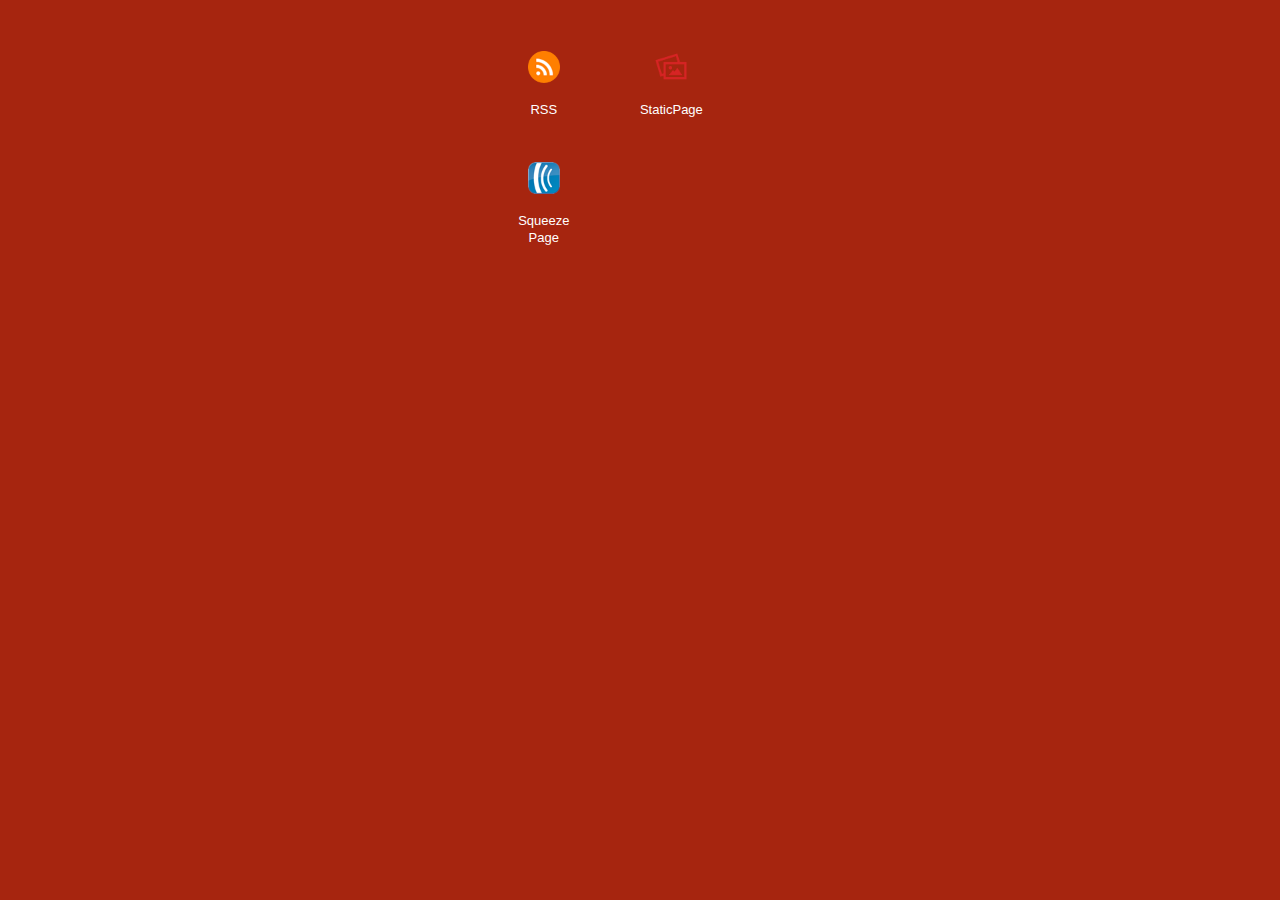
==== index.html @ b54c6444 "neha_12_Testweinarrrrrr_853" ====
<!DOCTYPE html PUBLIC "-//W3C//DTD XHTML 1.0 Transitional//EN" "http://www.w3.org/TR/xhtml1/DTD/xhtml1-transitional.dtd">

<html xmlns="http://www.w3.org/1999/xhtml">

<head>

<meta http-equiv="Content-Type" content="text/html; charset=utf-8" />

<title>Wooden Grid Menu Two List Items</title>

<meta name="viewport" content="width=device-width, initial-scale=1">



<link rel="stylesheet" href="css/jquery.mobile-1.4.0.css" />

<link rel="stylesheet" href="css/theme.css" />

<link rel="stylesheet" href="css/common_layout.css" />

<link rel="stylesheet" href="css/grid_menu.css" />

<link rel="stylesheet" href="css/custom-responsive.css" />

<link rel="stylesheet" href="css/temporary.css" />

<script src="js/jquery_1.9.1.js"></script>

<script src="js/jquery.mobile-1.4.0.js"></script>

<style type="text/css">

img {

	max-width:100%;

}

</style>

</head>



<body>

<!-- Start of first page -->

<div data-role="page" id="theme_layout" class="theme_bg">

<!-- Right Menu -->





<!-- Right Menu Ends Here -->

  <div data-role="header">

  <h1>Testweinarrrrrr</h1>

  </div>

  <!-- /header -->

  

  <div role="main" class="ui-content">

  <!-- Logo of app -->

    <div class="logo" align="center"><img src="images/logo.png" alt="logo" /></div>

  

  

  </div>

  <!-- /content -->

  

  <div data-role="footer">

		<div class="grid_menu">

			<div class="app_feature_list">
			<a  rel="external" data-ajax="flase"  class="item link" href="rss_4504.html">
																	<img src="images/rss_feeds.png " />
										</a>
		<a  rel="external" data-ajax="flase"  href="rss_4504.html">
				<label>RSS</label>
		</a>
	</div>

			<div class="app_feature_list">
			<a  rel="external" data-ajax="flase"  class="item link" href="staticpage_4505.html">
																	<img src="images/staticpage.png " />
										</a>
		<a  rel="external" data-ajax="flase"  href="staticpage_4505.html">
				<label>StaticPage</label>
		</a>
	</div>

			<div class="app_feature_list">
			<a  rel="external" data-ajax="flase"  class="item link" href="aweber_4506.html">
																	<img src="images/aweber.png " />
										</a>
		<a  rel="external" data-ajax="flase"  href="aweber_4506.html">
				<label>Squeeze Page</label>
		</a>
	</div>

	
     
</div>

<!-- <a onclick="window.open('video_1895.html','_self', 'location=yes')" class="ui-link ui-btn ui-icon-custom ui-btn-icon-top ui-btn-active" data-gourl="video_1895.html" rel="external" data-icon="custom" id="tab2" href="video_1895.html">Videos</a> -->


  </div>

  <!-- /footer --> 

</div>

<!-- /page --> 







</body>

</html>
---- css/theme.css ----
.theme_bg{
	background:#a6250f;
	min-width:320px;
	background-size:100%;
	background-position:center center;
}
.logo{
	padding-top:28%;
	transition:all ease .3s;
	margin: 0 auto;
}

.ui-footer {
    background: none repeat scroll 0 0 rgba(0, 0, 0, 0) !important;
    border-bottom-width: 0;
    border-left-width: 0;
    border-right-width: 0;
    border-top: medium none !important;
}
.owl-demo .item{
	width:70px;
	height:70px;
	display:table-cell;
	/*background:url(../images/icon_bg.png) no-repeat;*/
	vertical-align:middle;
	text-align:center;
}
.ui-header{
	background:url(../images/header_bg.png)  !important;
	border:none !important;
	
}
.ui-header a{
	box-shadow:none;
}
.ui-header .ui-title, .ui-footer .ui-title{
	text-shadow:none !important;
	color:#fff !important;
	font-size:24px;
	font-weight:normal;
	margin:0 23%;
}
.ui-icon-customrefresh:after {
	background-image: url("../images/refresh_icon.png");
	
}
.ui-icon-customrefresh:after{
	background-color:none;
	border:none;
	border-radius:none;
	height:42px;
	width:42px;
}
.ui-header .ui-btn-icon-notext{
	margin-top:11px;
}
.refresh_link,.help_link{
	border:none !important;
	background:none !important;
}
.refresh_link:hover,.refresh_link:active,.refresh_link:focus,.help_link:focus,.help_link:hover,.help_link:active{
	box-shadow:none !important;
}


/* custom setting of icons */
.app_feature_list a img{
	max-height:32px;
	max-width:32px;
}
<!--themebgcolor-->
---- css/common_layout.css ----
@font-face {
font-family:"Open Sans Light";
src:url("fonts/OpenSans-Light.eot?") format("eot"), url("fonts/OpenSans-Light.woff") format("woff"), url("fonts/OpenSans-Light.ttf") format("truetype"), url("fonts/OpenSans-Light.svg#OpenSans-Light") format("svg");
font-weight:normal;
font-style:normal;
}
@font-face {
font-family:"Open Sans";
src:url("fonts/OpenSans-Regular.eot?") format("eot"), url("fonts/OpenSans-Regular.woff") format("woff"), url("fonts/OpenSans-Regular.ttf") format("truetype"), url("fonts/OpenSans-Regular.svg#OpenSans") format("svg");
font-weight:normal;
font-style:normal;
}
@font-face {
font-family:"Open Sans Semibold";
src:url("fonts/OpenSans-Semibold.eot?") format("eot"), url("fonts/OpenSans-Semibold.woff") format("woff"), url("fonts/OpenSans-Semibold.ttf") format("truetype"), url("fonts/OpenSans-Semibold.svg#OpenSans-Semibold") format("svg");
font-weight:normal;
font-style:normal;
}
body {
	/*font-family:Open Sans,sans-serif;*/
	font-family:Arial, Helvetica, sans-serif !important;
	min-width:313px;
}
.clr{
	clear:both;
}
.app_feature_list{
	text-align:center;
	text-shadow:none;
	float:left;
	font-weight:normal;
	color:#fff !important;
	width:70px;
	/*font-family:Open Sans Semibold,sans-serif;*/
	font-family:Arial, Helvetica, sans-serif !important;
}
.app_feature_list label{
	height:36px;
	overflow:hidden;
	font-size:13px;
	word-wrap: break-word;
}

.no_data,.thankyou_msg{
	background: url(../images/header_bg.png);
    border-radius: 6px;
    display: block;
    margin: 6%;
    padding: 4%;
    text-align: center;
    width: 80%;
    text-shadow:none !important;
    text-transform: capitalize;
	color:#fff;
}
a.item{

   /* background-image: url("../images/icon_bg.png");*/
	background-repeat:no-repeat;
	background-size:100% 100%;
    display: table-cell;
    height: 70px;
    text-align: center;
    vertical-align: middle;
    width: 70px;
	color:#fff !important;

}
.app_feature_list a,.app_feature_list label{
	color:#fff;
	text-decoration:none;
}
.logo{
	padding:0px !important;
}
.logo img{
	display:none;
}
.white_wrap .app_feature_list label{
	height:auto;
	cursor:pointer;
}
.app_feature_list a{
	color:#fff !important;
	text-decoration:none;
	outline:none;
	cursor:pointer;
}

/* loader setting */
.ui-loader-default{
	background: none repeat scroll 0 0 #000000;
    height: 100%;
    left: 0;
    opacity: 0.4;
    position: fixed;
    top: 0 !important;
    width: 100%;
	margin:0px !important;
}


.ui-loader .ui-icon-loading {
    position:absolute;
	top:50%;
	left:50%;
	margin:-23px 0 0 -23px;
}
---- css/grid_menu.css ----
.grid_menu {
    margin: 0 auto;
    width: 320px;
}
.grid_menu  .app_feature_list{
	margin:0px 9%;
}
---- css/custom-responsive.css ----
@media (max-width: 1024px){
	.logo{
	padding:5% 0px 10%;
	}	
	.grid_menu{
		width:220px;
	}
}
@media (max-width: 768px){
	.logo{
	padding:28% 0px 20%;
		}	
}
@media (max-width: 650px){
	.logo {
    padding-top:4%;
    width: 410px;
	}
}
@media (max-width: 650px) and (min-width:550px){
	.logo {padding-bottom: 31%;padding-top: 2%;}
}

@media (max-width: 480px){
	.logo{
	padding:8% 0px 20%;
	width:370px;
	}	
}

@media (max-width: 320px){
	.logo {
    padding-top: 25%;
    width: 262px;
	}
	.grid_menu{
		width:228px;
	}
}
---- css/temporary.css ----
.ui-header{
	display:none !important;
}
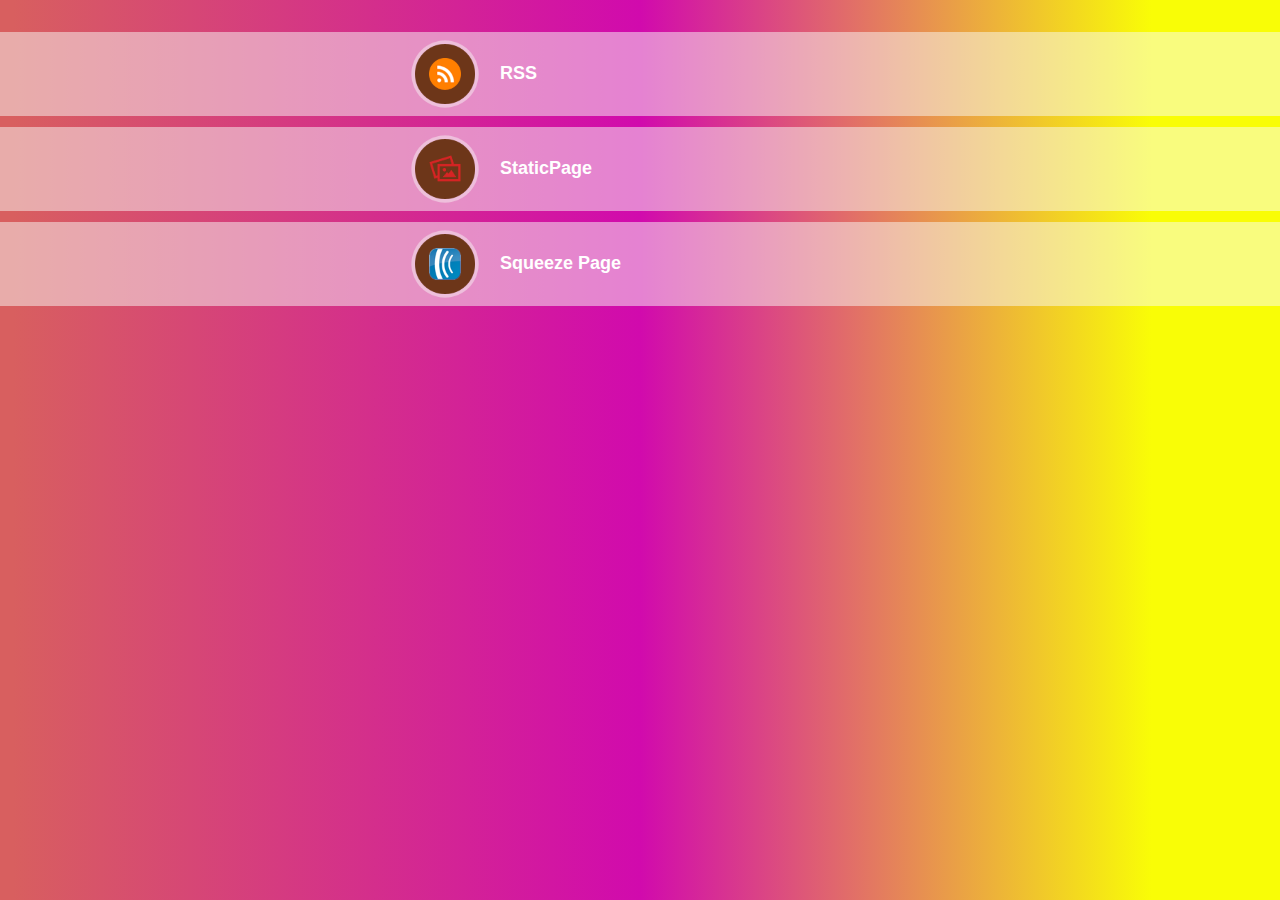
==== commit 4a1ffe14: "neha_12_Testweinarrrrrr_853" ====
--- a/index.html
+++ b/index.html
@@ -6,11 +6,11 @@
 
 <meta http-equiv="Content-Type" content="text/html; charset=utf-8" />
 
-<title>Wooden Grid Menu Two List Items</title>
+<title>List Menu</title>
 
 <meta name="viewport" content="width=device-width, initial-scale=1">
 
-
+<!-- Common Css Starts Here -->
 
 <link rel="stylesheet" href="css/jquery.mobile-1.4.0.css" />
 
@@ -18,11 +18,17 @@
 
 <link rel="stylesheet" href="css/common_layout.css" />
 
+
+
+<!-- Common Css Ends Here -->
+
 <link rel="stylesheet" href="css/grid_menu.css" />
 
 <link rel="stylesheet" href="css/custom-responsive.css" />
 
 <link rel="stylesheet" href="css/temporary.css" />
+
+<link rel="stylesheet" href="css/custom_responsive.css" />
 
 <script src="js/jquery_1.9.1.js"></script>
 
@@ -58,7 +64,7 @@
 
   <div data-role="header">
 
-  <h1>Testweinarrrrrr</h1>
+    <h1>Testweinarrrrrr</h1>
 
   </div>
 
@@ -84,40 +90,75 @@
 
   <div data-role="footer">
 
-		<div class="grid_menu">
+    <div class="list_menu">
+		<div class="white_wrap">
+		<div class="app_feature_list">
 
-			<div class="app_feature_list">
-			<a  rel="external" data-ajax="flase"  class="item link" href="rss_4504.html">
+						
+				<table cellpadding="0" cellspacing="0" border="0" align="center">
+					<tr>
+						<td>
+						
+							<a class="item link" rel="external" data-ajax="flase" href="rss_4504.html">
 																	<img src="images/rss_feeds.png " />
-										</a>
-		<a  rel="external" data-ajax="flase"  href="rss_4504.html">
-				<label>RSS</label>
-		</a>
+															</a>
+						</td>
+						<td>
+							<a href="rss_4504.html" rel="external" data-ajax="flase" >
+								<label>RSS</label>
+							</a>
+						</td>
+					</tr>
+				</table>
+			
+		</div>
+	</div>
+		<div class="white_wrap">
+		<div class="app_feature_list">
+
+						
+				<table cellpadding="0" cellspacing="0" border="0" align="center">
+					<tr>
+						<td>
+						
+							<a class="item link" rel="external" data-ajax="flase" href="staticpage_4505.html">
+																	<img src="images/staticpage.png " />
+															</a>
+						</td>
+						<td>
+							<a href="staticpage_4505.html" rel="external" data-ajax="flase" >
+								<label>StaticPage</label>
+							</a>
+						</td>
+					</tr>
+				</table>
+			
+		</div>
+	</div>
+		<div class="white_wrap">
+		<div class="app_feature_list">
+
+						
+				<table cellpadding="0" cellspacing="0" border="0" align="center">
+					<tr>
+						<td>
+						
+							<a class="item link" rel="external" data-ajax="flase" href="aweber_4506.html">
+																	<img src="images/aweber.png " />
+															</a>
+						</td>
+						<td>
+							<a href="aweber_4506.html" rel="external" data-ajax="flase" >
+								<label>Squeeze Page</label>
+							</a>
+						</td>
+					</tr>
+				</table>
+			
+		</div>
+	</div>
 	</div>
 
-			<div class="app_feature_list">
-			<a  rel="external" data-ajax="flase"  class="item link" href="staticpage_4505.html">
-																	<img src="images/staticpage.png " />
-										</a>
-		<a  rel="external" data-ajax="flase"  href="staticpage_4505.html">
-				<label>StaticPage</label>
-		</a>
-	</div>
-
-			<div class="app_feature_list">
-			<a  rel="external" data-ajax="flase"  class="item link" href="aweber_4506.html">
-																	<img src="images/aweber.png " />
-										</a>
-		<a  rel="external" data-ajax="flase"  href="aweber_4506.html">
-				<label>Squeeze Page</label>
-		</a>
-	</div>
-
-	
-     
-</div>
-
-<!-- <a onclick="window.open('video_1895.html','_self', 'location=yes')" class="ui-link ui-btn ui-icon-custom ui-btn-icon-top ui-btn-active" data-gourl="video_1895.html" rel="external" data-icon="custom" id="tab2" href="video_1895.html">Videos</a> -->
 
 
   </div>
--- a/css/theme.css
+++ b/css/theme.css
@@ -1,74 +1,156 @@
+body,body.ui-overlay-a{
+
+	background:url("../images/repeat_bg.jpg") repeat-y scroll 0 0 rgba(0, 0, 0, 0) !important;
+
+	background-size:100% 100% !important;
+
+}
+
+.theme_bg{
+
+	background:url(../images/theme_background.jpg) center bottom no-repeat;
+
+	min-width:320px;
+
+	background-size:100% ;
+
+}
+
+.logo{
+
+	padding-top:28%;
+
+	transition:all ease .3s;
+
+	margin: 0 auto;
+
+}
+
 
-.theme_bg{
-	background:#a6250f;
-	min-width:320px;
-	background-size:100%;
-	background-position:center center;
+
+.ui-footer {
+
+    background: none repeat scroll 0 0 rgba(0, 0, 0, 0) !important;
+
+    border-bottom-width: 0;
+
+    border-left-width: 0;
+
+    border-right-width: 0;
+
+    border-top: medium none !important;
+
 }
-.logo{
-	padding-top:28%;
-	transition:all ease .3s;
-	margin: 0 auto;
+
+.owl-demo .item{
+
+	width:70px;
+
+	height:70px;
+
+	display:table-cell;
+
+	background:url(../images/icon_bg.png) no-repeat;
+
+	vertical-align:middle;
+
+	text-align:center;
+
+	background-size:100% 100%;
+
 }
+
+.ui-header{
+
+	background:url(../images/header_bg.png) !important;
+
+	border:none !important;
+
+	
+
+}
+
+.ui-header .ui-title, .ui-footer .ui-title{
+
+	text-shadow:none !important;
+
+	color:#fff !important;
+
+	font-size:24px;
+
+	font-weight:normal;
+
+	margin:0 25%;
+
+}
+
+.ui-icon-customrefresh:after {
+
+	background-image: url("../images/refresh_icon.png");
+
+	
+
+}
+
+.ui-icon-customrefresh:after{
+
+	background-color:none;
+
+	border:none;
+
+	border-radius:none;
+
+	height:42px;
+
+	width:42px;
+
+}
+
+.ui-header .ui-btn-icon-notext{
+
+	margin-top:11px;
+
+}
+
+.refresh_link,.help_link{
+
+	border:none !important;
+
+	background:none !important;
+
+}
+
+.refresh_link:hover,.refresh_link:active,.refresh_link:focus,.help_link:focus,.help_link:hover,.help_link:active{
+
+	box-shadow:none !important;
+
+}
+
 
-.ui-footer {
-    background: none repeat scroll 0 0 rgba(0, 0, 0, 0) !important;
-    border-bottom-width: 0;
-    border-left-width: 0;
-    border-right-width: 0;
-    border-top: medium none !important;
+
+
+
+/* custom setting of icons */
+
+.app_feature_list a img{
+
+	max-height:32px;
+
+	max-width:32px;
+
 }
-.owl-demo .item{
-	width:70px;
-	height:70px;
-	display:table-cell;
-	/*background:url(../images/icon_bg.png) no-repeat;*/
-	vertical-align:middle;
-	text-align:center;
-}
-.ui-header{
-	background:url(../images/header_bg.png)  !important;
-	border:none !important;
-	
-}
-.ui-header a{
-	box-shadow:none;
-}
-.ui-header .ui-title, .ui-footer .ui-title{
-	text-shadow:none !important;
-	color:#fff !important;
-	font-size:24px;
-	font-weight:normal;
-	margin:0 23%;
-}
-.ui-icon-customrefresh:after {
-	background-image: url("../images/refresh_icon.png");
-	
-}
-.ui-icon-customrefresh:after{
-	background-color:none;
-	border:none;
-	border-radius:none;
-	height:42px;
-	width:42px;
-}
-.ui-header .ui-btn-icon-notext{
-	margin-top:11px;
-}
-.refresh_link,.help_link{
-	border:none !important;
-	background:none !important;
-}
-.refresh_link:hover,.refresh_link:active,.refresh_link:focus,.help_link:focus,.help_link:hover,.help_link:active{
-	box-shadow:none !important;
-}
+
 
+
+.theme_bg
+{
+	background-image:none;
+	background-repeat:no-repeat;
+	background-size:cover;	
+	background: linear-gradient(left , rgb(216, 95, 95) 1% , rgb(209, 10, 173) 50% , rgb(249, 253, 6) 90%);
+background: -o-linear-gradient(left , rgb(216, 95, 95) 1% , rgb(209, 10, 173) 50% , rgb(249, 253, 6) 90%);
+background: -ms-linear-gradient(left , rgb(216, 95, 95) 1% , rgb(209, 10, 173) 50% , rgb(249, 253, 6) 90%);
+background: -moz-linear-gradient(left , rgb(216, 95, 95) 1% , rgb(209, 10, 173) 50% , rgb(249, 253, 6) 90%);
+background: -webkit-linear-gradient(left , rgb(216, 95, 95) 1% , rgb(209, 10, 173) 50% , rgb(249, 253, 6) 90%);
+}
 
-/* custom setting of icons */
-.app_feature_list a img{
-	max-height:32px;
-	max-width:32px;
-}
-<!--themebgcolor-->
-
-
--- a/css/common_layout.css
+++ b/css/common_layout.css
@@ -51,11 +51,10 @@
     width: 80%;
     text-shadow:none !important;
     text-transform: capitalize;
-	color:#fff;
 }
 a.item{
 
-   /* background-image: url("../images/icon_bg.png");*/
+    background-image: url("../images/icon_bg.png");
 	background-repeat:no-repeat;
 	background-size:100% 100%;
     display: table-cell;
@@ -78,7 +77,6 @@
 }
 .white_wrap .app_feature_list label{
 	height:auto;
-	cursor:pointer;
 }
 .app_feature_list a{
 	color:#fff !important;
@@ -86,6 +84,7 @@
 	outline:none;
 	cursor:pointer;
 }
+
 
 /* loader setting */
 .ui-loader-default{
--- a/css/grid_menu.css
+++ b/css/grid_menu.css
@@ -1,8 +1,32 @@
-
-.grid_menu {
-    margin: 0 auto;
-    width: 320px;
+.white_wrap{
+	background:url(../images/header_bg.png);
+	margin-bottom:11px;
+	padding:7px 0px;
 }
-.grid_menu  .app_feature_list{
-	margin:0px 9%;
+.white_wrap table tr td:first-child{
+	padding-right:20px;
+	width:70px;
+	padding-left:20px;
+}
+.white_wrap table{
+	width:500px;
+}
+.white_wrap table tr td{
+	vertical-align:middle;
+	text-align:left;
+}
+.white_wrap .app_feature_list{
+	float:none;
+	width:auto;
+}
+.white_wrap .app_feature_list label{
+	margin-bottom:0px;
+	height:auto;
+	cursor:pointer;
+}
+.app_feature_list label {
+    font-size: 18px;
+    font-weight: 600;
+    height: 36px;
+    overflow: hidden;
 }--- a/css/custom-responsive.css
+++ b/css/custom-responsive.css
@@ -2,9 +2,6 @@
 	.logo{
 	padding:5% 0px 10%;
 	}	
-	.grid_menu{
-		width:220px;
-	}
 }
 @media (max-width: 768px){
 	.logo{
@@ -16,9 +13,9 @@
     padding-top:4%;
     width: 410px;
 	}
-}
-@media (max-width: 650px) and (min-width:550px){
-	.logo {padding-bottom: 31%;padding-top: 2%;}
+	.white_wrap table {
+    width: 400px;
+	}
 }
 
 @media (max-width: 480px){
@@ -26,14 +23,17 @@
 	padding:8% 0px 20%;
 	width:370px;
 	}	
+	.white_wrap table {
+    width: 340px;
+	}
 }
 
-@media (max-width: 320px){
+@media (max-width: 350px){
 	.logo {
     padding-top: 25%;
     width: 262px;
 	}
-	.grid_menu{
-		width:228px;
+	.white_wrap table {
+    width: 300px;
 	}
 }--- a/css/custom_responsive.css
+++ b/css/custom_responsive.css
@@ -0,0 +1,38 @@
+@media (max-width: 1024px){
+	.logo{
+	padding-top:4%;
+	}	
+	
+}
+@media (max-width: 1024px) and (min-width:950px){
+	.theme_bg{background:url("../images/theme_background.jpg") repeat scroll center -310px / 100% auto rgba(0, 0, 0, 0)}
+}
+@media (max-width: 768px){
+	.logo{
+	padding-top:9%;
+		}	
+	
+}
+@media (max-width: 650px){
+	.logo {
+    padding-top: 14%;
+    width: 410px;
+	}
+	
+}
+@media (max-width: 650px) and (min-width:550px){
+	.theme_bg{background:url("../images/theme_background.jpg") no-repeat scroll center bottom / 100% auto rgba(0, 0, 0, 0);}
+}
+@media (max-width: 480px){
+	.logo{
+	padding-top:4%;
+	width:370px;
+	}	
+}
+
+@media (max-width: 320px){
+	.logo {
+    padding-top: 8%;
+    width: 262px;
+	}
+}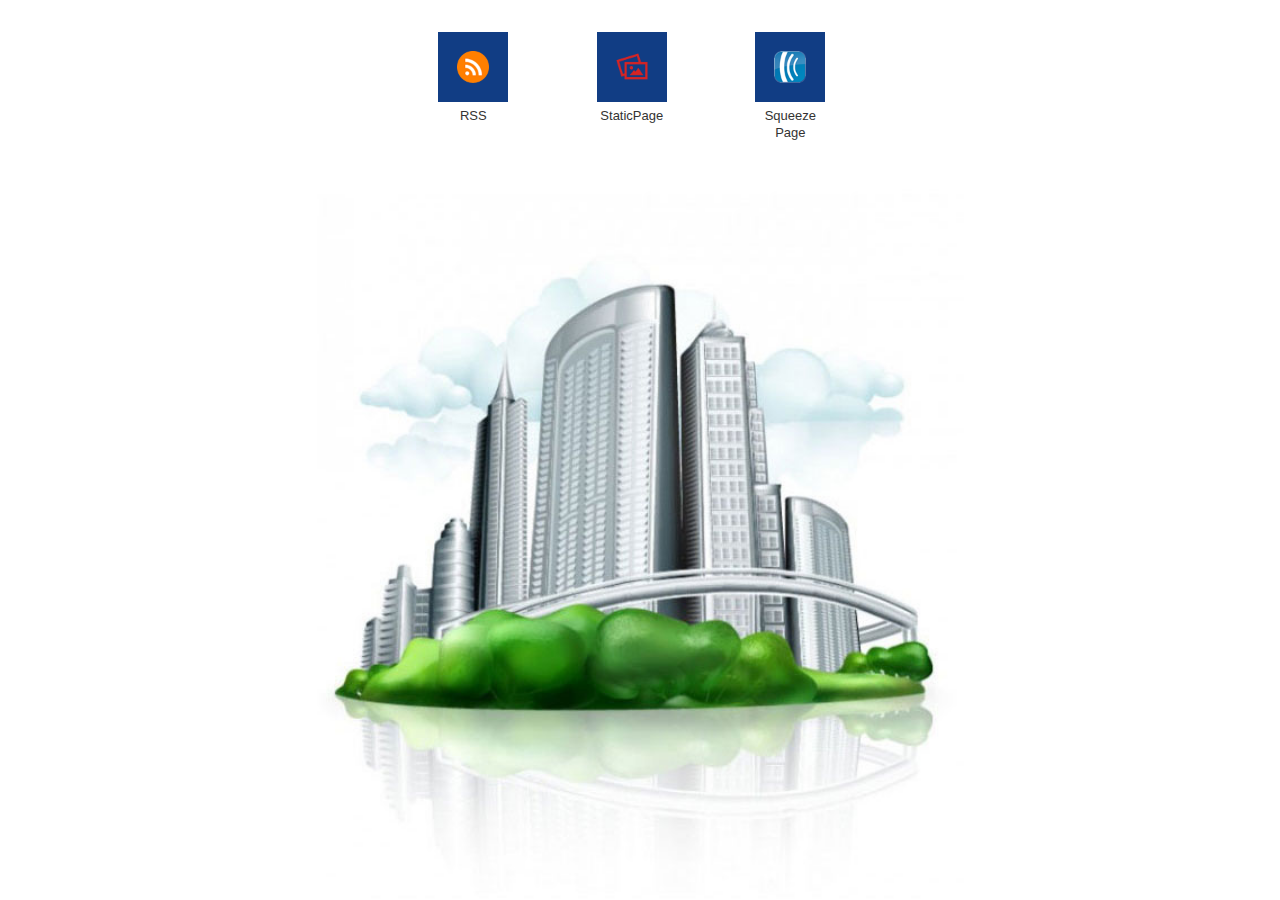
==== commit dcb2782c: "neha_12_Testweinarrrrrr_853" ====
--- a/index.html
+++ b/index.html
@@ -6,11 +6,11 @@
 
 <meta http-equiv="Content-Type" content="text/html; charset=utf-8" />
 
-<title>List Menu</title>
+<title>Wooden Grid Menu</title>
 
 <meta name="viewport" content="width=device-width, initial-scale=1">
 
-<!-- Common Css Starts Here -->
+
 
 <link rel="stylesheet" href="css/jquery.mobile-1.4.0.css" />
 
@@ -18,17 +18,11 @@
 
 <link rel="stylesheet" href="css/common_layout.css" />
 
-
-
-<!-- Common Css Ends Here -->
-
 <link rel="stylesheet" href="css/grid_menu.css" />
 
 <link rel="stylesheet" href="css/custom-responsive.css" />
 
 <link rel="stylesheet" href="css/temporary.css" />
-
-<link rel="stylesheet" href="css/custom_responsive.css" />
 
 <script src="js/jquery_1.9.1.js"></script>
 
@@ -90,75 +84,37 @@
 
   <div data-role="footer">
 
-    <div class="list_menu">
-		<div class="white_wrap">
-		<div class="app_feature_list">
+	<div class="grid_menu">
 
-						
-				<table cellpadding="0" cellspacing="0" border="0" align="center">
-					<tr>
-						<td>
-						
-							<a class="item link" rel="external" data-ajax="flase" href="rss_4504.html">
+			<div class="app_feature_list">
+			<a  rel="external" data-ajax="flase"  class="item link" href="rss_4504.html">
 																	<img src="images/rss_feeds.png " />
-															</a>
-						</td>
-						<td>
-							<a href="rss_4504.html" rel="external" data-ajax="flase" >
-								<label>RSS</label>
-							</a>
-						</td>
-					</tr>
-				</table>
-			
-		</div>
-	</div>
-		<div class="white_wrap">
-		<div class="app_feature_list">
-
-						
-				<table cellpadding="0" cellspacing="0" border="0" align="center">
-					<tr>
-						<td>
-						
-							<a class="item link" rel="external" data-ajax="flase" href="staticpage_4505.html">
-																	<img src="images/staticpage.png " />
-															</a>
-						</td>
-						<td>
-							<a href="staticpage_4505.html" rel="external" data-ajax="flase" >
-								<label>StaticPage</label>
-							</a>
-						</td>
-					</tr>
-				</table>
-			
-		</div>
-	</div>
-		<div class="white_wrap">
-		<div class="app_feature_list">
-
-						
-				<table cellpadding="0" cellspacing="0" border="0" align="center">
-					<tr>
-						<td>
-						
-							<a class="item link" rel="external" data-ajax="flase" href="aweber_4506.html">
-																	<img src="images/aweber.png " />
-															</a>
-						</td>
-						<td>
-							<a href="aweber_4506.html" rel="external" data-ajax="flase" >
-								<label>Squeeze Page</label>
-							</a>
-						</td>
-					</tr>
-				</table>
-			
-		</div>
-	</div>
+										</a>
+		<a  rel="external" data-ajax="flase"  href="rss_4504.html">
+				<label>RSS</label>
+		</a>
 	</div>
 
+			<div class="app_feature_list">
+			<a  rel="external" data-ajax="flase"  class="item link" href="staticpage_4505.html">
+																	<img src="images/staticpage.png " />
+										</a>
+		<a  rel="external" data-ajax="flase"  href="staticpage_4505.html">
+				<label>StaticPage</label>
+		</a>
+	</div>
+
+			<div class="app_feature_list">
+			<a  rel="external" data-ajax="flase"  class="item link" href="aweber_4506.html">
+																	<img src="images/aweber.png " />
+										</a>
+		<a  rel="external" data-ajax="flase"  href="aweber_4506.html">
+				<label>Squeeze Page</label>
+		</a>
+	</div>
+
+	
+</div>
 
 
   </div>
--- a/css/theme.css
+++ b/css/theme.css
@@ -1,28 +1,28 @@
-body,body.ui-overlay-a{
-
-	background:url("../images/repeat_bg.jpg") repeat-y scroll 0 0 rgba(0, 0, 0, 0) !important;
-
-	background-size:100% 100% !important;
-
-}
+
 
 .theme_bg{
 
-	background:url(../images/theme_background.jpg) center bottom no-repeat;
+	background-image:url(../images/main_bg.jpg);
+
+	background-position:center bottom;
+
+	background-repeat:no-repeat;
 
 	min-width:320px;
 
-	background-size:100% ;
+	background-color:#fff;
+
+	background-size: auto 100%;
 
 }
 
 .logo{
 
-	padding-top:28%;
-
 	transition:all ease .3s;
 
 	margin: 0 auto;
+
+	padding-top: 28%;
 
 }
 
@@ -50,23 +50,27 @@
 
 	display:table-cell;
 
-	background:url(../images/icon_bg.png) no-repeat;
+	/*background:url(../images/icon_bg.png) no-repeat;*/
 
 	vertical-align:middle;
 
 	text-align:center;
 
-	background-size:100% 100%;
-
 }
 
 .ui-header{
 
-	background:url(../images/header_bg.png) !important;
+	background:#dce1e5 !important;
 
 	border:none !important;
 
-	
+	background-size:auto 100% !important;
+
+}
+
+.ui-header a{
+
+	box-shadow:none;
 
 }
 
@@ -74,13 +78,15 @@
 
 	text-shadow:none !important;
 
-	color:#fff !important;
+	color:#0A2654 !important;
 
-	font-size:24px;
+	font-family:Arial, Helvetica, sans-serif;
 
-	font-weight:normal;
+	font-weight:bold;
 
-	margin:0 25%;
+	font-size:26px;
+
+	margin:0 23%;
 
 }
 
@@ -142,15 +148,8 @@
 
 
 
-.theme_bg
-{
-	background-image:none;
-	background-repeat:no-repeat;
-	background-size:cover;	
-	background: linear-gradient(left , rgb(216, 95, 95) 1% , rgb(209, 10, 173) 50% , rgb(249, 253, 6) 90%);
-background: -o-linear-gradient(left , rgb(216, 95, 95) 1% , rgb(209, 10, 173) 50% , rgb(249, 253, 6) 90%);
-background: -ms-linear-gradient(left , rgb(216, 95, 95) 1% , rgb(209, 10, 173) 50% , rgb(249, 253, 6) 90%);
-background: -moz-linear-gradient(left , rgb(216, 95, 95) 1% , rgb(209, 10, 173) 50% , rgb(249, 253, 6) 90%);
-background: -webkit-linear-gradient(left , rgb(216, 95, 95) 1% , rgb(209, 10, 173) 50% , rgb(249, 253, 6) 90%);
-}
 
+
+
+
+
--- a/css/common_layout.css
+++ b/css/common_layout.css
@@ -39,6 +39,7 @@
 	overflow:hidden;
 	font-size:13px;
 	word-wrap: break-word;
+	cursor:pointer;
 }
 
 .no_data,.thankyou_msg{
@@ -51,22 +52,21 @@
     width: 80%;
     text-shadow:none !important;
     text-transform: capitalize;
+	color:#333;
 }
 a.item{
 
-    background-image: url("../images/icon_bg.png");
-	background-repeat:no-repeat;
-	background-size:100% 100%;
+    background:none repeat scroll 0 0 #113D84;
     display: table-cell;
     height: 70px;
     text-align: center;
     vertical-align: middle;
     width: 70px;
-	color:#fff !important;
+	color:#333 !important;
 
 }
 .app_feature_list a,.app_feature_list label{
-	color:#fff;
+	color:#333;
 	text-decoration:none;
 }
 .logo{
@@ -79,12 +79,14 @@
 	height:auto;
 }
 .app_feature_list a{
-	color:#fff !important;
+	color:#031d32 !important;
 	text-decoration:none;
 	outline:none;
 	cursor:pointer;
 }
-
+.app_feature_list label{
+		padding-top:6px;
+}
 
 /* loader setting */
 .ui-loader-default{
--- a/css/grid_menu.css
+++ b/css/grid_menu.css
@@ -1,32 +1,7 @@
-.white_wrap{
-	background:url(../images/header_bg.png);
-	margin-bottom:11px;
-	padding:7px 0px;
+.grid_menu {
+    margin: 0 auto;
+    width: 492px;
 }
-.white_wrap table tr td:first-child{
-	padding-right:20px;
-	width:70px;
-	padding-left:20px;
+.app_feature_list{
+	margin:0px 9%;
 }
-.white_wrap table{
-	width:500px;
-}
-.white_wrap table tr td{
-	vertical-align:middle;
-	text-align:left;
-}
-.white_wrap .app_feature_list{
-	float:none;
-	width:auto;
-}
-.white_wrap .app_feature_list label{
-	margin-bottom:0px;
-	height:auto;
-	cursor:pointer;
-}
-.app_feature_list label {
-    font-size: 18px;
-    font-weight: 600;
-    height: 36px;
-    overflow: hidden;
-}--- a/css/custom-responsive.css
+++ b/css/custom-responsive.css
@@ -1,39 +1,31 @@
 @media (max-width: 1024px){
-	.logo{
-	padding:5% 0px 10%;
-	}	
+	
+	
 }
 @media (max-width: 768px){
-	.logo{
-	padding:28% 0px 20%;
-		}	
+		
 }
 @media (max-width: 650px){
-	.logo {
-    padding-top:4%;
-    width: 410px;
+	
+}
+
+@media (max-width: 480px){
+	.app_feature_list {
+    	margin: 0 3.8% 25px;
 	}
-	.white_wrap table {
-    width: 400px;
+	.grid_menu{
+		width:320px;
 	}
 }
 
-@media (max-width: 480px){
-	.logo{
-	padding:8% 0px 20%;
-	width:370px;
-	}	
-	.white_wrap table {
-    width: 340px;
+@media (max-width: 320px){
+	
+	.grid_menu{
+		width:320px;
 	}
-}
-
-@media (max-width: 350px){
-	.logo {
-    padding-top: 25%;
-    width: 262px;
+	.app_feature_list {
+    margin: 0 5.5% ;
 	}
-	.white_wrap table {
-    width: 300px;
-	}
+	
+	
 }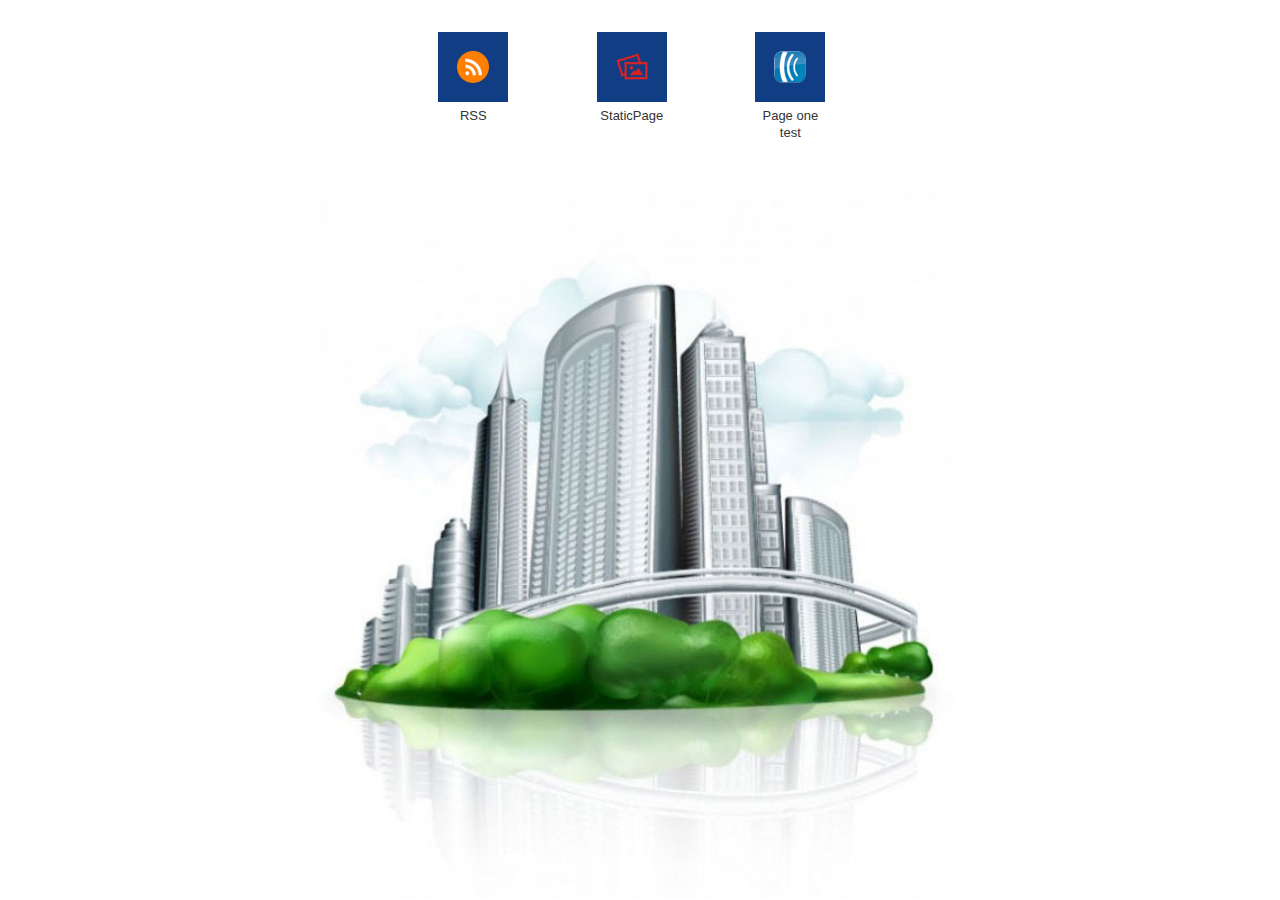
==== commit 428a6d5d: "neha_12_Testweinarrrrrr_853" ====
--- a/index.html
+++ b/index.html
@@ -109,7 +109,7 @@
 																	<img src="images/aweber.png " />
 										</a>
 		<a  rel="external" data-ajax="flase"  href="aweber_4506.html">
-				<label>Squeeze Page</label>
+				<label>Page one test</label>
 		</a>
 	</div>
 
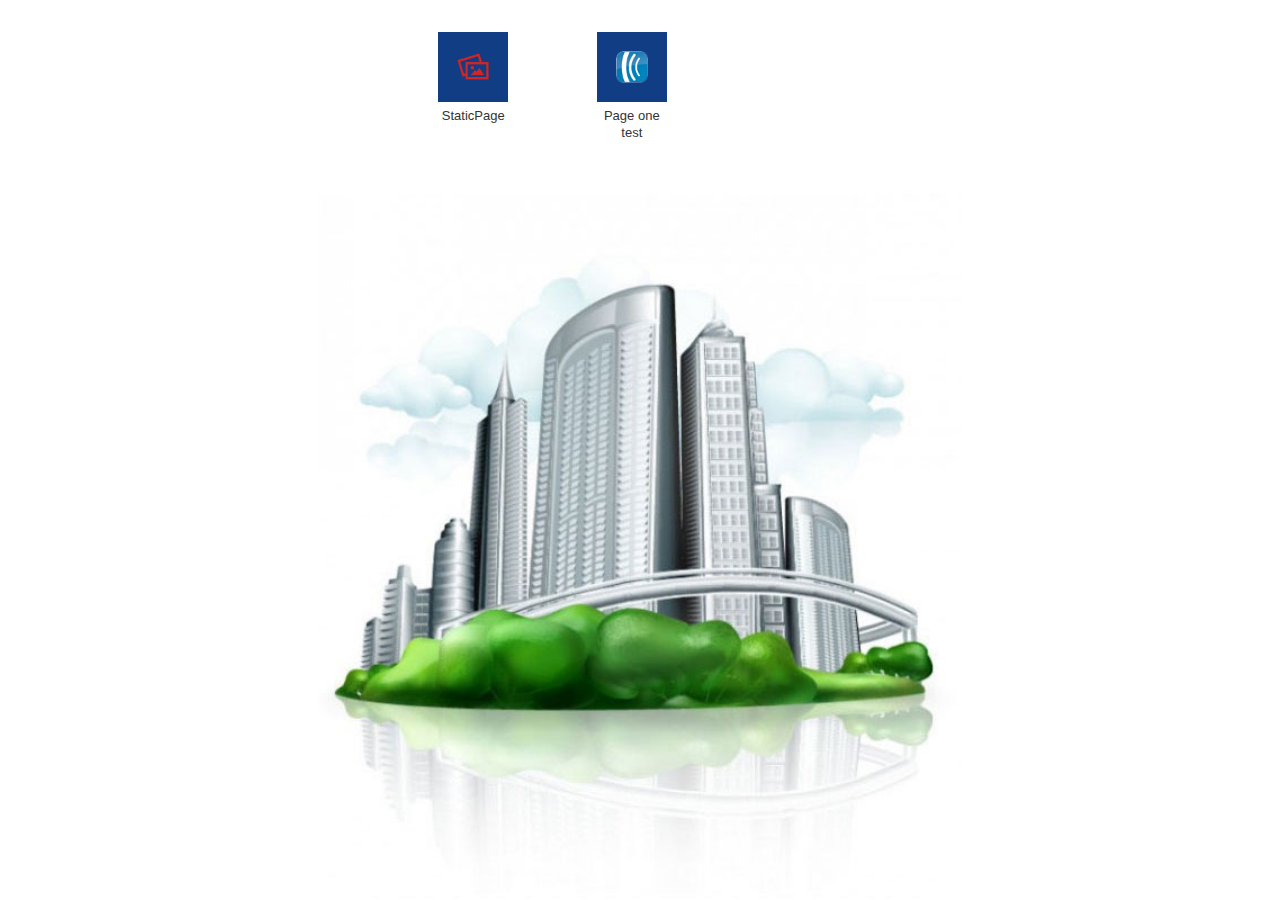
==== commit ea7ab3c2: "neha_12_Testweinarrrrrr_853" ====
--- a/index.html
+++ b/index.html
@@ -87,15 +87,6 @@
 	<div class="grid_menu">
 
 			<div class="app_feature_list">
-			<a  rel="external" data-ajax="flase"  class="item link" href="rss_4504.html">
-																	<img src="images/rss_feeds.png " />
-										</a>
-		<a  rel="external" data-ajax="flase"  href="rss_4504.html">
-				<label>RSS</label>
-		</a>
-	</div>
-
-			<div class="app_feature_list">
 			<a  rel="external" data-ajax="flase"  class="item link" href="staticpage_4505.html">
 																	<img src="images/staticpage.png " />
 										</a>
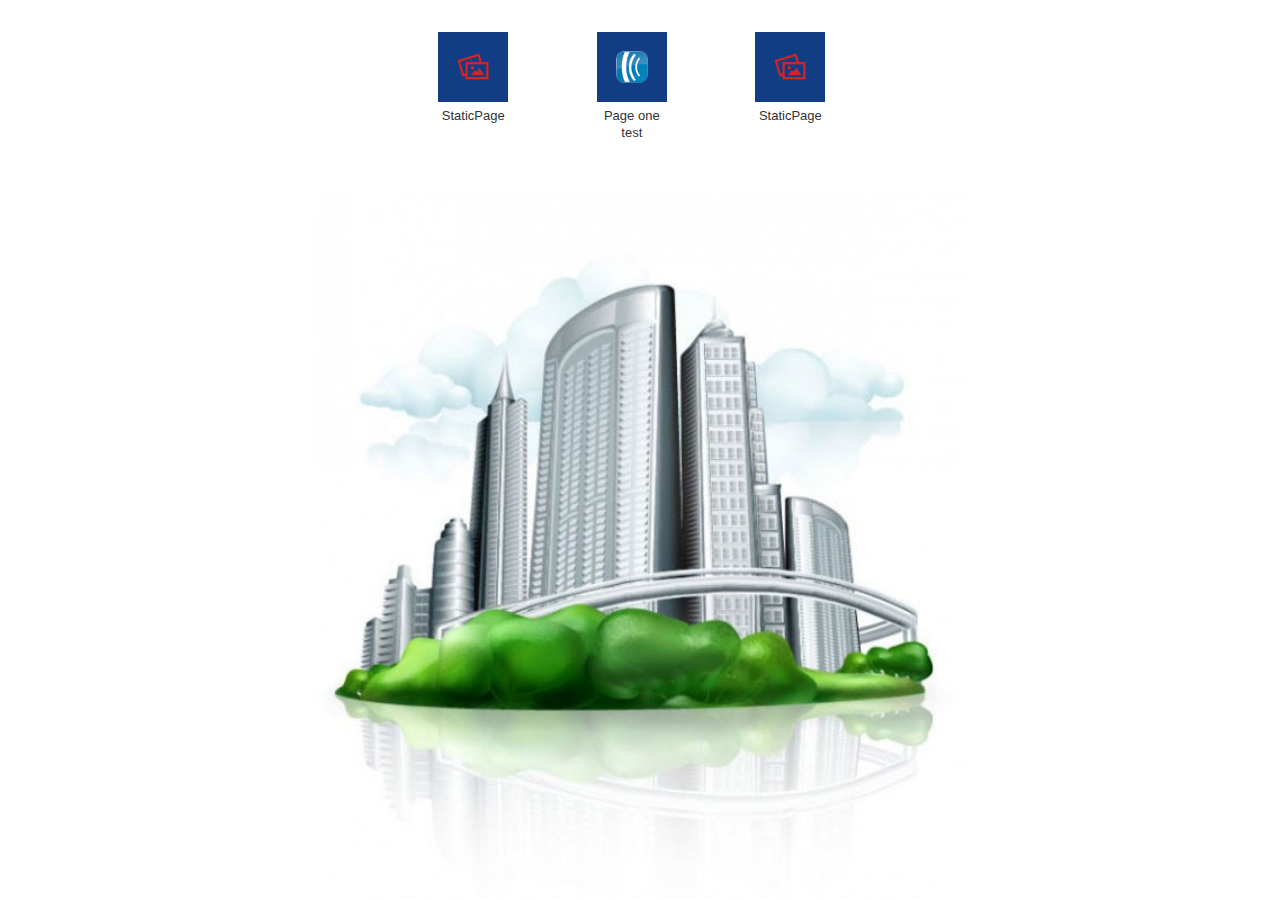
==== commit d2d05dfa: "neha_12_Testweinarrrrrr_853" ====
--- a/index.html
+++ b/index.html
@@ -104,6 +104,15 @@
 		</a>
 	</div>
 
+			<div class="app_feature_list">
+			<a  rel="external" data-ajax="flase"  class="item link" href="staticpage_4507.html">
+																	<img src="images/staticpage.png " />
+										</a>
+		<a  rel="external" data-ajax="flase"  href="staticpage_4507.html">
+				<label>StaticPage</label>
+		</a>
+	</div>
+
 	
 </div>
 
